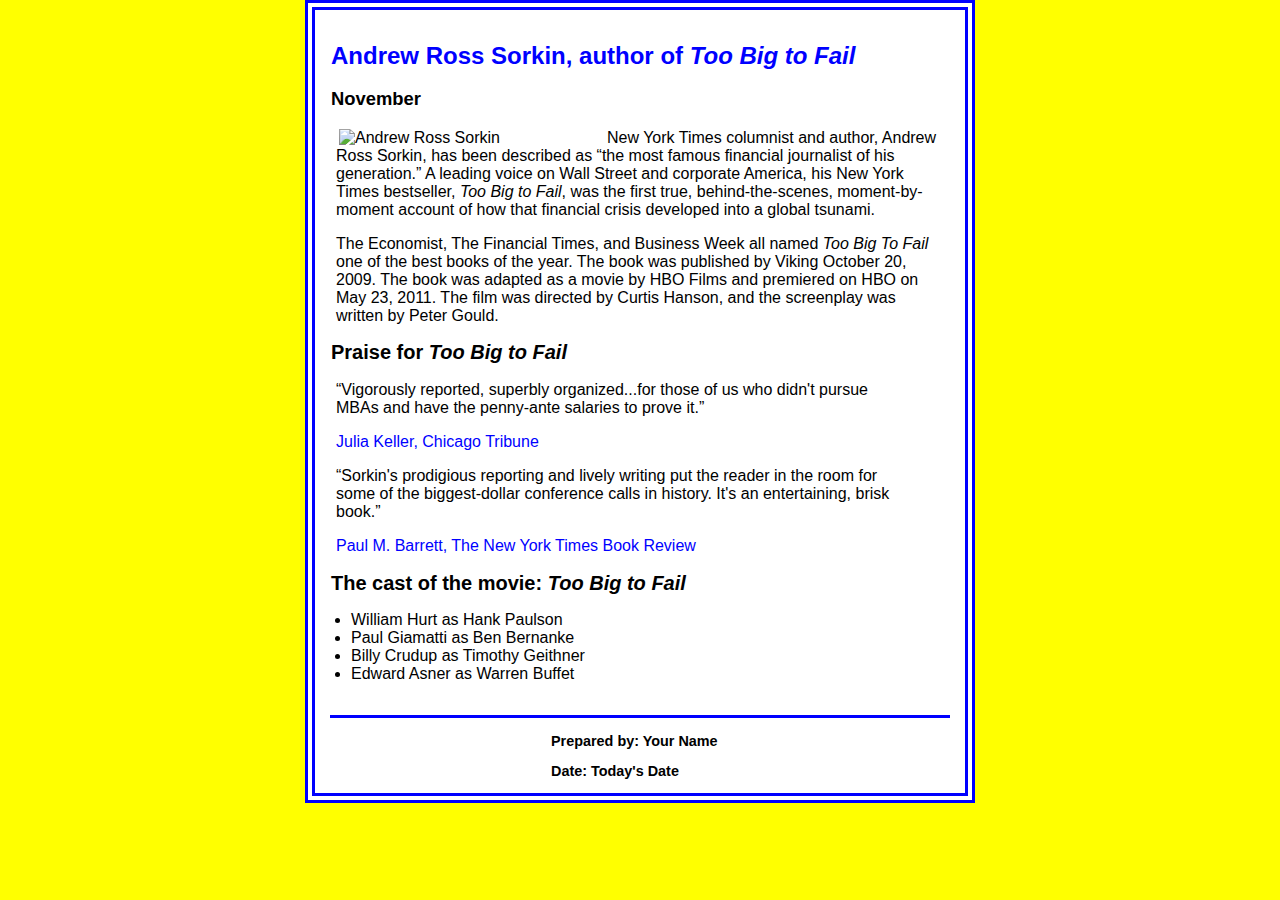
==== town_hall/speakers/c05x_sorkin.html @ 1901a002 "Update c05x_sorkin.html" ====
<!DOCTYPE html>
<html lang="en">

<head>
	<meta charset="utf-8">
	<title>San Joaquin Valley Town Hall</title>
	<link rel="shortcut icon" href="../images/favicon.ico">
	<link rel="stylesheet" href="../styles/c05x_sorkin.css">
</head>
<body>
	<main>
		<h1>Andrew Ross Sorkin, author of <i>Too Big to Fail</i></h1>
		<h3>November</h3>
		<img src="../images/sorkin_desk260.jpg" alt="Andrew Ross Sorkin" width="260">
		<p>New York Times columnist and author, Andrew Ross Sorkin, has been described as <q>the most famous financial journalist of his generation.</q> A leading voice on Wall Street and corporate America, his New York Times bestseller, <i>Too Big to Fail</i>, was the first true, behind-the-scenes, moment-by-moment account of how that financial crisis developed into a global tsunami.</p>
		<p>The Economist, The Financial Times, and Business Week all named <i>Too Big To Fail</i> one of the best books of the year. The book was published by Viking October 20, 2009. The book was adapted as a movie by HBO Films and premiered on HBO on May 23, 2011. The film was directed by Curtis Hanson, and the screenplay was written by Peter Gould.</p>
		
		<h2>Praise for <i>Too Big to Fail</i></h2>
		<blockquote>&ldquo;Vigorously reported, superbly organized...for those of us who didn't pursue MBAs and have the penny-ante salaries to prove it.&rdquo;</blockquote>
		<p><cite>Julia Keller, Chicago Tribune</cite></p>
		<blockquote>&ldquo;Sorkin's prodigious reporting and lively writing put the reader in the room for some of the biggest-dollar conference calls in history. It's an entertaining, brisk book.&rdquo;</blockquote>
		<p class="cite"><cite>Paul M. Barrett, The New York Times Book Review</cite></p>
		
		<h2>The cast of the movie: <i>Too Big to Fail</i></h2>
		<ul>
			<li>William Hurt as Hank Paulson</li>
			<li>Paul Giamatti as Ben Bernanke</li>
			<li>Billy Crudup as Timothy Geithner</li>
			<li>Edward Asner as Warren Buffet</li>
		</ul>
	</main>
	<footer>
		<p>Prepared by: Your Name</p>
		<p>Date: Today's Date</p>
	</footer>
</body>
</html>
---- town_hall/styles/c05x_sorkin.css ----
html {
    background-color: yellow;
}
main {
    padding:1em 1em 1em 1em;
}

body {
    font-family: Arial, Helvetica, sans-serif;
    font-size: 100%;
    width: 650px;
    border:10px double blue;
    margin:auto;
    background-color:white;
}

h1{
    font-size:150%;
    color:blue;
    
}
h2 {
    font-size: 125%;
    
}
h3 {
    font-size: 115%;
   
}
p {
   padding:0px 5px 0px 5px;
}
blockquote {
    margin-inline-start: 5px;
}
ul {
    padding:0px 20px 0px 20px;
}
li {
   
}
cite {
    color:blue;
    font-style:initial;
    text-align:right;
}
    footer {
    border-top: 3px solid blue;
    font-size:90%;
    font-weight:bold;
    padding:0em 15em 0em 15em;
    margin:0px 15px 0px 15px;
}
img{
    float:left;
    padding:0px .5em 0px .5em;
}
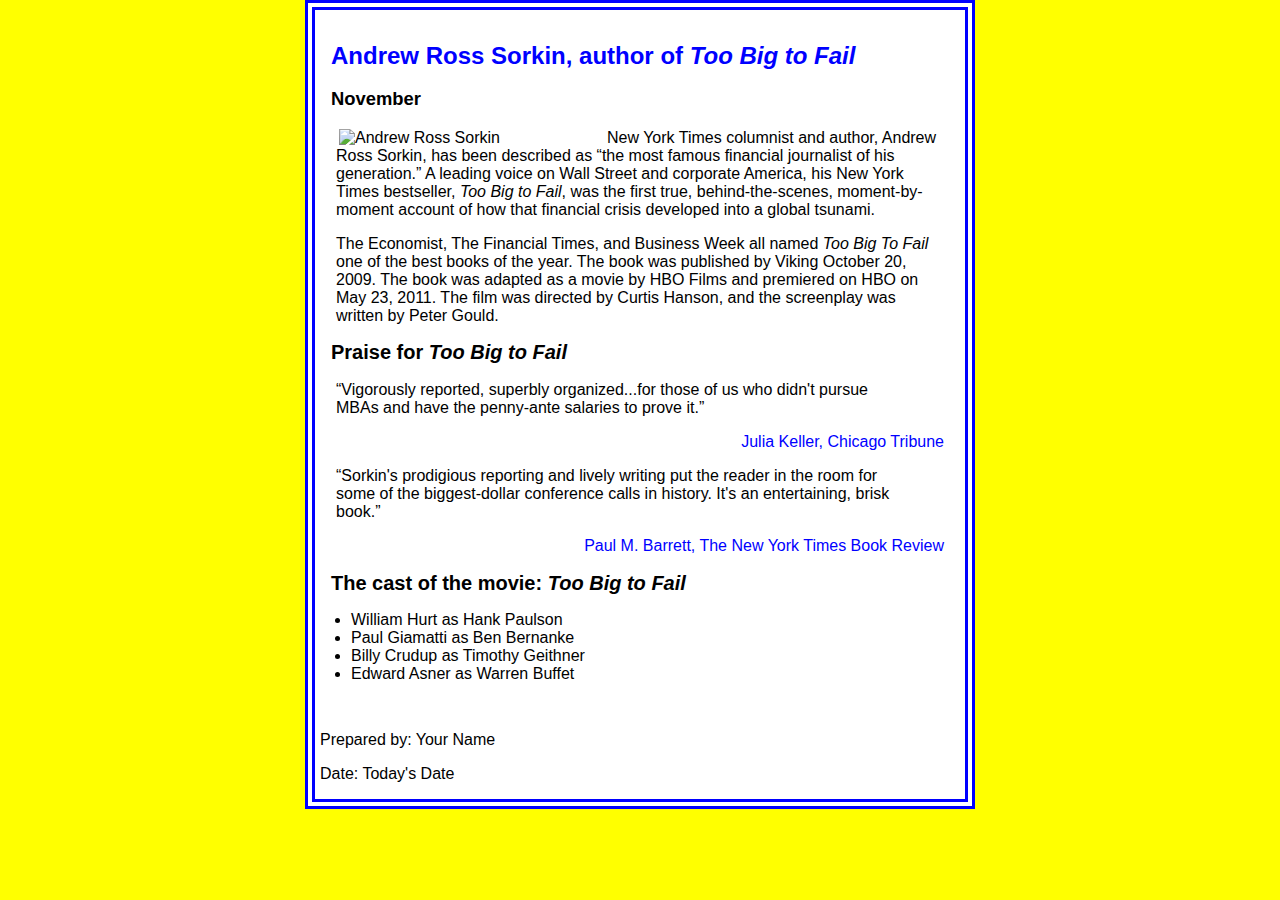
==== commit 6ef0a148: "Update c05x_sorkin.html" ====
--- a/town_hall/speakers/c05x_sorkin.html
+++ b/town_hall/speakers/c05x_sorkin.html
@@ -17,7 +17,7 @@
 		
 		<h2>Praise for <i>Too Big to Fail</i></h2>
 		<blockquote>&ldquo;Vigorously reported, superbly organized...for those of us who didn't pursue MBAs and have the penny-ante salaries to prove it.&rdquo;</blockquote>
-		<p><cite>Julia Keller, Chicago Tribune</cite></p>
+		<p class="cite"><cite>Julia Keller, Chicago Tribune</cite></p>
 		<blockquote>&ldquo;Sorkin's prodigious reporting and lively writing put the reader in the room for some of the biggest-dollar conference calls in history. It's an entertaining, brisk book.&rdquo;</blockquote>
 		<p class="cite"><cite>Paul M. Barrett, The New York Times Book Review</cite></p>
 		
--- a/town_hall/styles/c05x_sorkin.css
+++ b/town_hall/styles/c05x_sorkin.css
@@ -42,8 +42,12 @@
 cite {
     color:blue;
     font-style:initial;
-    text-align:right;
+    
 }
+.cite{
+text-align:right;
+}
+} 
     footer {
     border-top: 3px solid blue;
     font-size:90%;
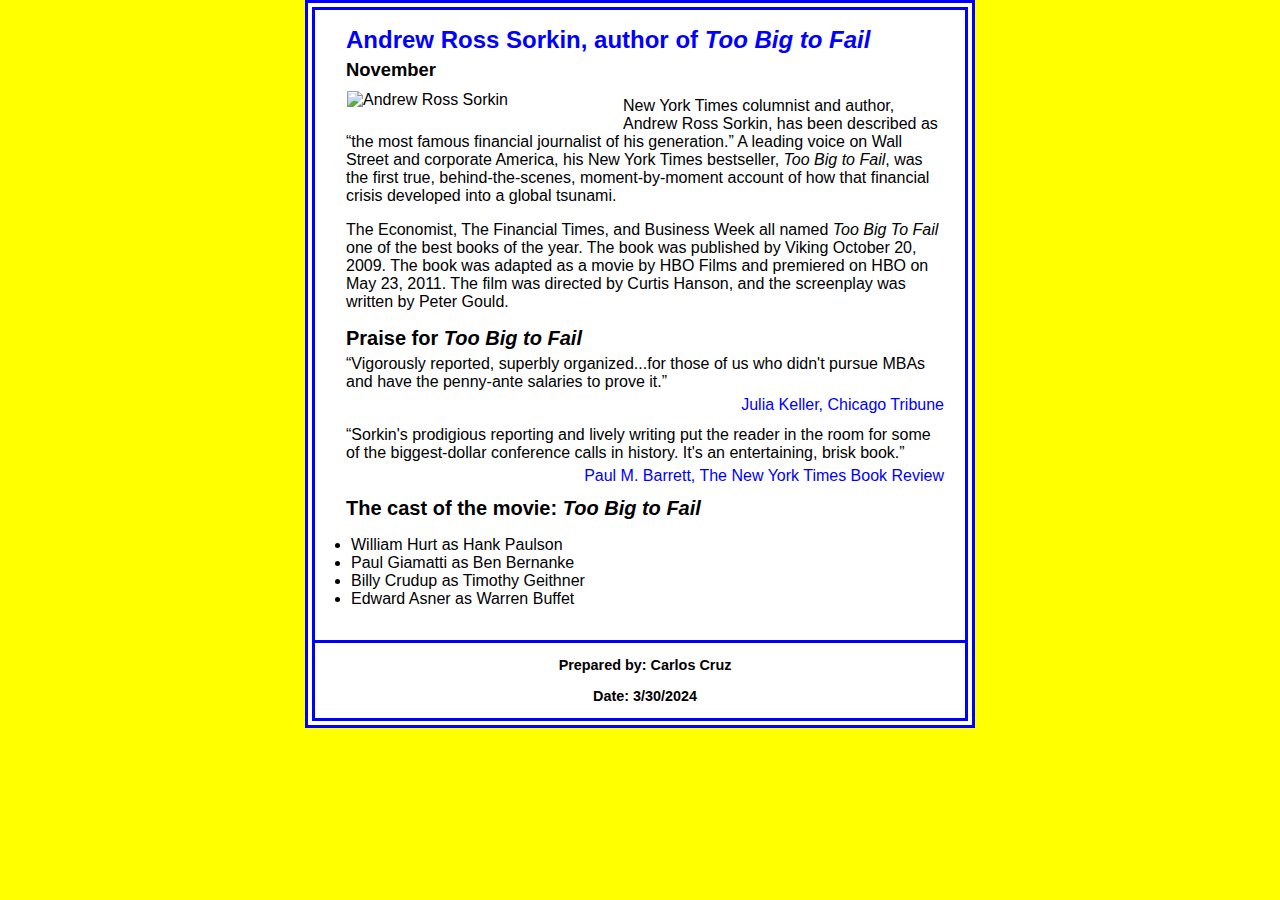
==== commit 7b64cf11: "Update c05x_sorkin.html" ====
--- a/town_hall/speakers/c05x_sorkin.html
+++ b/town_hall/speakers/c05x_sorkin.html
@@ -30,8 +30,8 @@
 		</ul>
 	</main>
 	<footer>
-		<p>Prepared by: Your Name</p>
-		<p>Date: Today's Date</p>
+		<p>Prepared by: Carlos Cruz</p>
+		<p>Date: 3/30/2024</p>
 	</footer>
 </body>
 </html>
--- a/town_hall/styles/c05x_sorkin.css
+++ b/town_hall/styles/c05x_sorkin.css
@@ -1,3 +1,4 @@
+
 html {
     background-color: yellow;
 }
@@ -17,21 +18,22 @@
 h1{
     font-size:150%;
     color:blue;
-    
+    margin:0px 0px 5px 15px;
 }
 h2 {
     font-size: 125%;
-    
+    margin: 0px 0px 5px 15px;
 }
 h3 {
     font-size: 115%;
-   
+    margin: 0px 0px 10px 15px;
 }
 p {
-   padding:0px 5px 0px 5px;
+   padding:0px 5px 0px 15px;
 }
 blockquote {
-    margin-inline-start: 5px;
+    margin:5px 15px 5px 15px;
+
 }
 ul {
     padding:0px 20px 0px 20px;
@@ -42,20 +44,19 @@
 cite {
     color:blue;
     font-style:initial;
-    
+    text-align:right;
 }
-.cite{
-text-align:right;
+.cite {
+    text-align: right;
+    margin:0px 0px .75em 0px;
 }
-} 
     footer {
     border-top: 3px solid blue;
     font-size:90%;
     font-weight:bold;
-    padding:0em 15em 0em 15em;
-    margin:0px 15px 0px 15px;
+   text-align:center;
 }
 img{
     float:left;
-    padding:0px .5em 0px .5em;
+    padding:0em 1em 1em 1em;
 }
